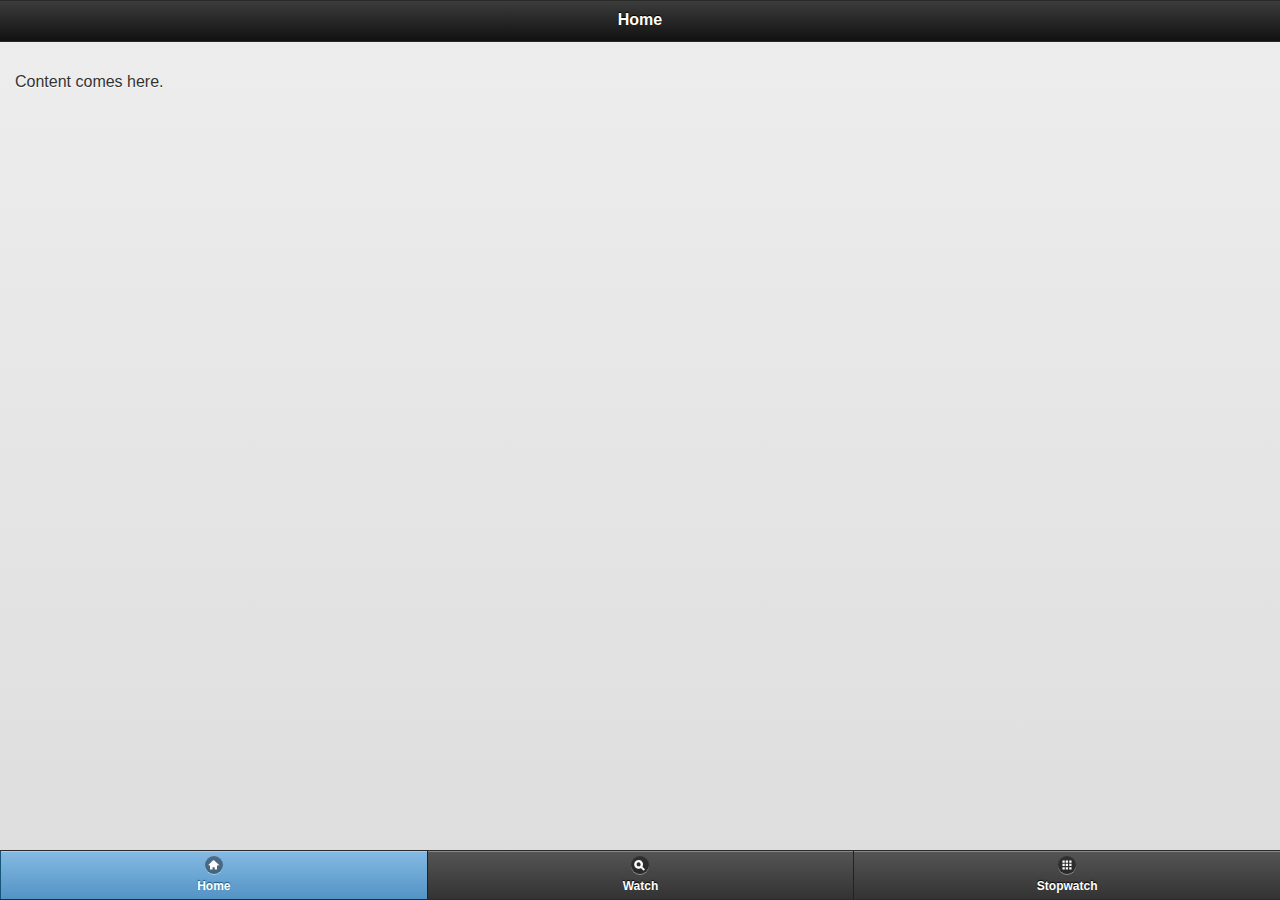
==== index.html @ 288f4006 "Fisrt commit." ====
<!DOCTYPE html> 
<html>
<head>
<meta charset="utf-8">
<meta name="viewport" content="width=device-width, initial-scale=1"" />
<title>Stopwatch</title>
<link href="jquery-mobile/jquery.mobile-1.0.min.css" rel="stylesheet" type="text/css"/>
<script src="jquery-mobile/jquery-1.6.4.min.js" type="text/javascript"></script>
<script src="jquery-mobile/jquery.mobile-1.0.min.js" type="text/javascript"></script>
</head> 
<body> 

<div data-role="page">
  <div data-role="header" data-position="fixed">
    <h1>Home</h1>
  </div><!-- /header -->
  
  <div data-role="content">
    <p>
    	Content comes here.
    
    </p>
   
  </div><!-- /content -->
  
  <div data-role="footer" data-position="fixed">
    <div data-role="navbar">
      <ul>
        <li><a href="index.html" data-icon="home" class="ui-btn-active">Home</a></li>
        <li><a href="watch.html" data-transition="slideup" data-icon="search" >Watch</a></li>
        <li><a href="stopwatch.html" data-icon="grid">Stopwatch</a></li>
      </ul>
    </div> <!-- /navbar --> 
  </div><!-- /footer --> 
</div><!-- /page -->

</body>
</html>
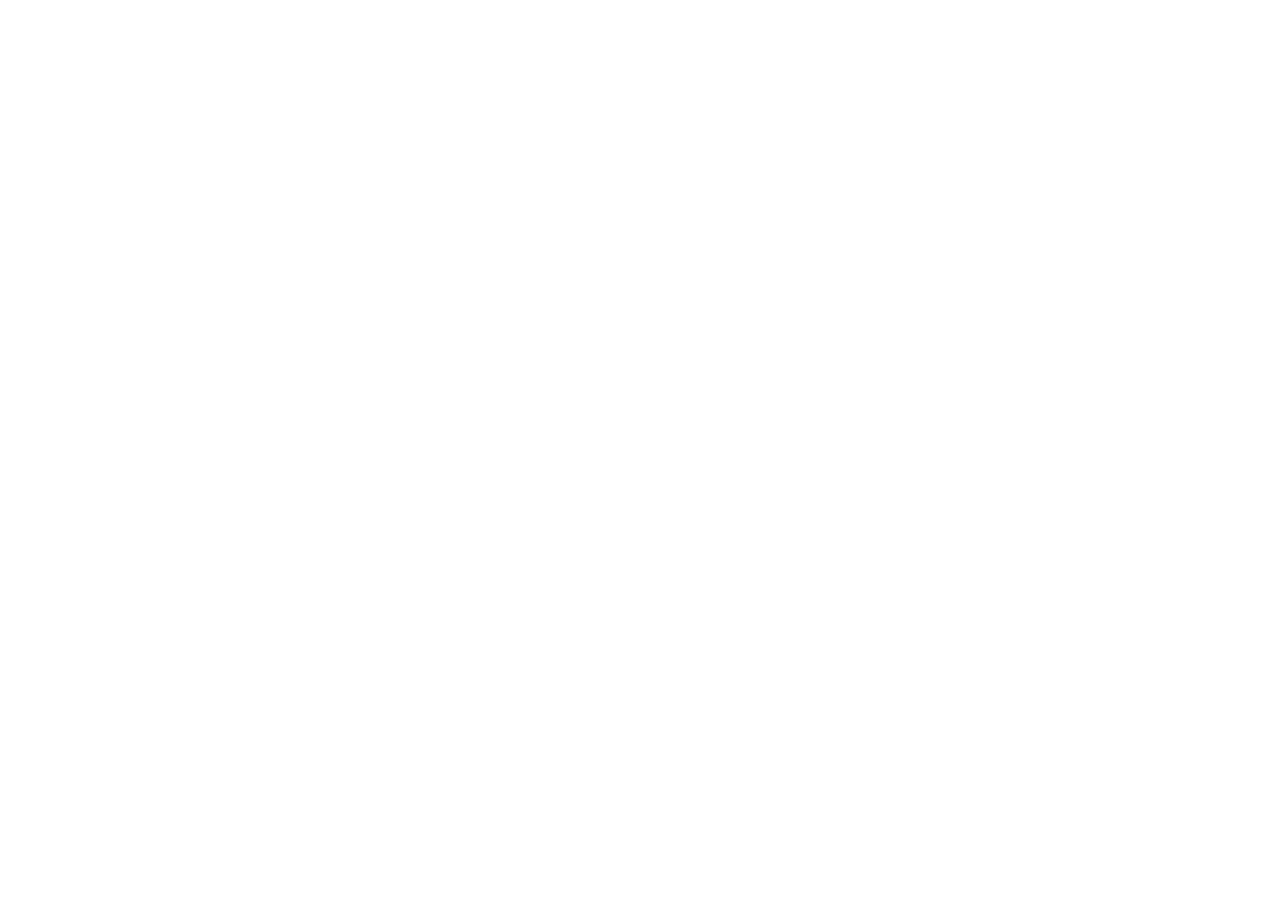
==== commit 1f2c25e8: "Signed-off-by: unknown <howie@howie-HP.(none)>" ====
--- a/index.html
+++ b/index.html
@@ -1,38 +1,66 @@
-<!DOCTYPE html> 
+<!DOCTYPE html>
 <html>
 <head>
-<meta charset="utf-8">
-<meta name="viewport" content="width=device-width, initial-scale=1"" />
-<title>Stopwatch</title>
-<link href="jquery-mobile/jquery.mobile-1.0.min.css" rel="stylesheet" type="text/css"/>
-<script src="jquery-mobile/jquery-1.6.4.min.js" type="text/javascript"></script>
-<script src="jquery-mobile/jquery.mobile-1.0.min.js" type="text/javascript"></script>
-</head> 
-<body> 
-
-<div data-role="page">
-  <div data-role="header" data-position="fixed">
-    <h1>Home</h1>
-  </div><!-- /header -->
+	<title>Stopwatch</title>
+    <meta charset="utf-8">
+	<meta name="viewport" content="width=device-width, initial-scale=1" />
+	<link href="jquery-mobile/jquery.mobile-1.0.min.css" rel="stylesheet" type="text/css"/>
+    <script src="jquery-mobile/jquery-1.6.4.min.js" type="text/javascript"></script>
+    <!--[if IE]>
+      <script type="text/javascript" src="excanvas.js"></script>
+    <![endif]-->
+    <script type="text/javascript" src="js/segment-display.js"></script>
+    <script type="text/javascript">
+    // Need to bind to mobileinit before jQ mobile library is loaded
+    $(document).bind('mobileinit',function(){
+		//$.mobile.autoInitializePage=false;
+		//$.mobile.linkBindingEnabled=false;
+        $.mobile.selectmenu.prototype.options.nativeMenu = false;
+        $.mobile.allowCrossDomainPages = true;
+    });
+  </script>
+	<script src="jquery-mobile/jquery.mobile-1.0.min.js" type="text/javascript"></script>
+</head>
+<body>
+<div data-role="page" id="stopwatch_page">
+  <div data-role="header" data- data-position="fixed">
+    <h1>Stopwatch</h1>
+  </div>
+  <!-- /header -->
   
   <div data-role="content">
-    <p>
-    	Content comes here.
-    
-    </p>
-   
-  </div><!-- /content -->
+    <div>
+      <canvas id="display" style="width:300px; height:126px; border:thin;" name="display"> Your browser is unfortunately not supported. </canvas>
+    </div>
+    <div>
+      <button id="start" type="button" data-inline="true" data-theme="e" data-icon="check">Start</button>
+      <button id="stop" type="button" data-inline="true" data-theme="e" data-icon="delete">Stop</button>
+      <button id="reset" type="button" data-inline="true" data-theme="e" data-icon="refresh">Reset</button>
+      <button id="mellom" type="button" data-inline="true" data-theme="e" data-icon="plus" >Mellomtid</button>
+      <button id="lagre" type="button" data-inline="true" data-theme="e" data-icon="grid" >Lagre</button>
+    </div>
+    <p />
+    <p />
+  	<div>
+    	<ul id="mellomtider" data-role="listview">
+    		<li data-role="list-divider">Mellomtider</li>
+		</ul>
+    </div>
+  </div>
+  <!-- /content -->
   
   <div data-role="footer" data-position="fixed">
     <div data-role="navbar">
       <ul>
-        <li><a href="index.html" data-icon="home" class="ui-btn-active">Home</a></li>
-        <li><a href="watch.html" data-transition="slideup" data-icon="search" >Watch</a></li>
-        <li><a href="stopwatch.html" data-icon="grid">Stopwatch</a></li>
+        <li><a href="index.html" class="ui-btn-active ui-state-persist" data-icon="home" >Stopwatch</a></li>
+        <li><a href="history.html" data-transition="fade" data-ajax="false" data-icon="search" >History</a></li>
       </ul>
-    </div> <!-- /navbar --> 
-  </div><!-- /footer --> 
-</div><!-- /page -->
-
+    </div>
+    <!-- /navbar --> 
+  </div>
+  <!-- /footer --> 
+</div>
+<!-- /page --> 
+<script type="text/javascript" src="js/index.js" ></script>
 </body>
 </html>
